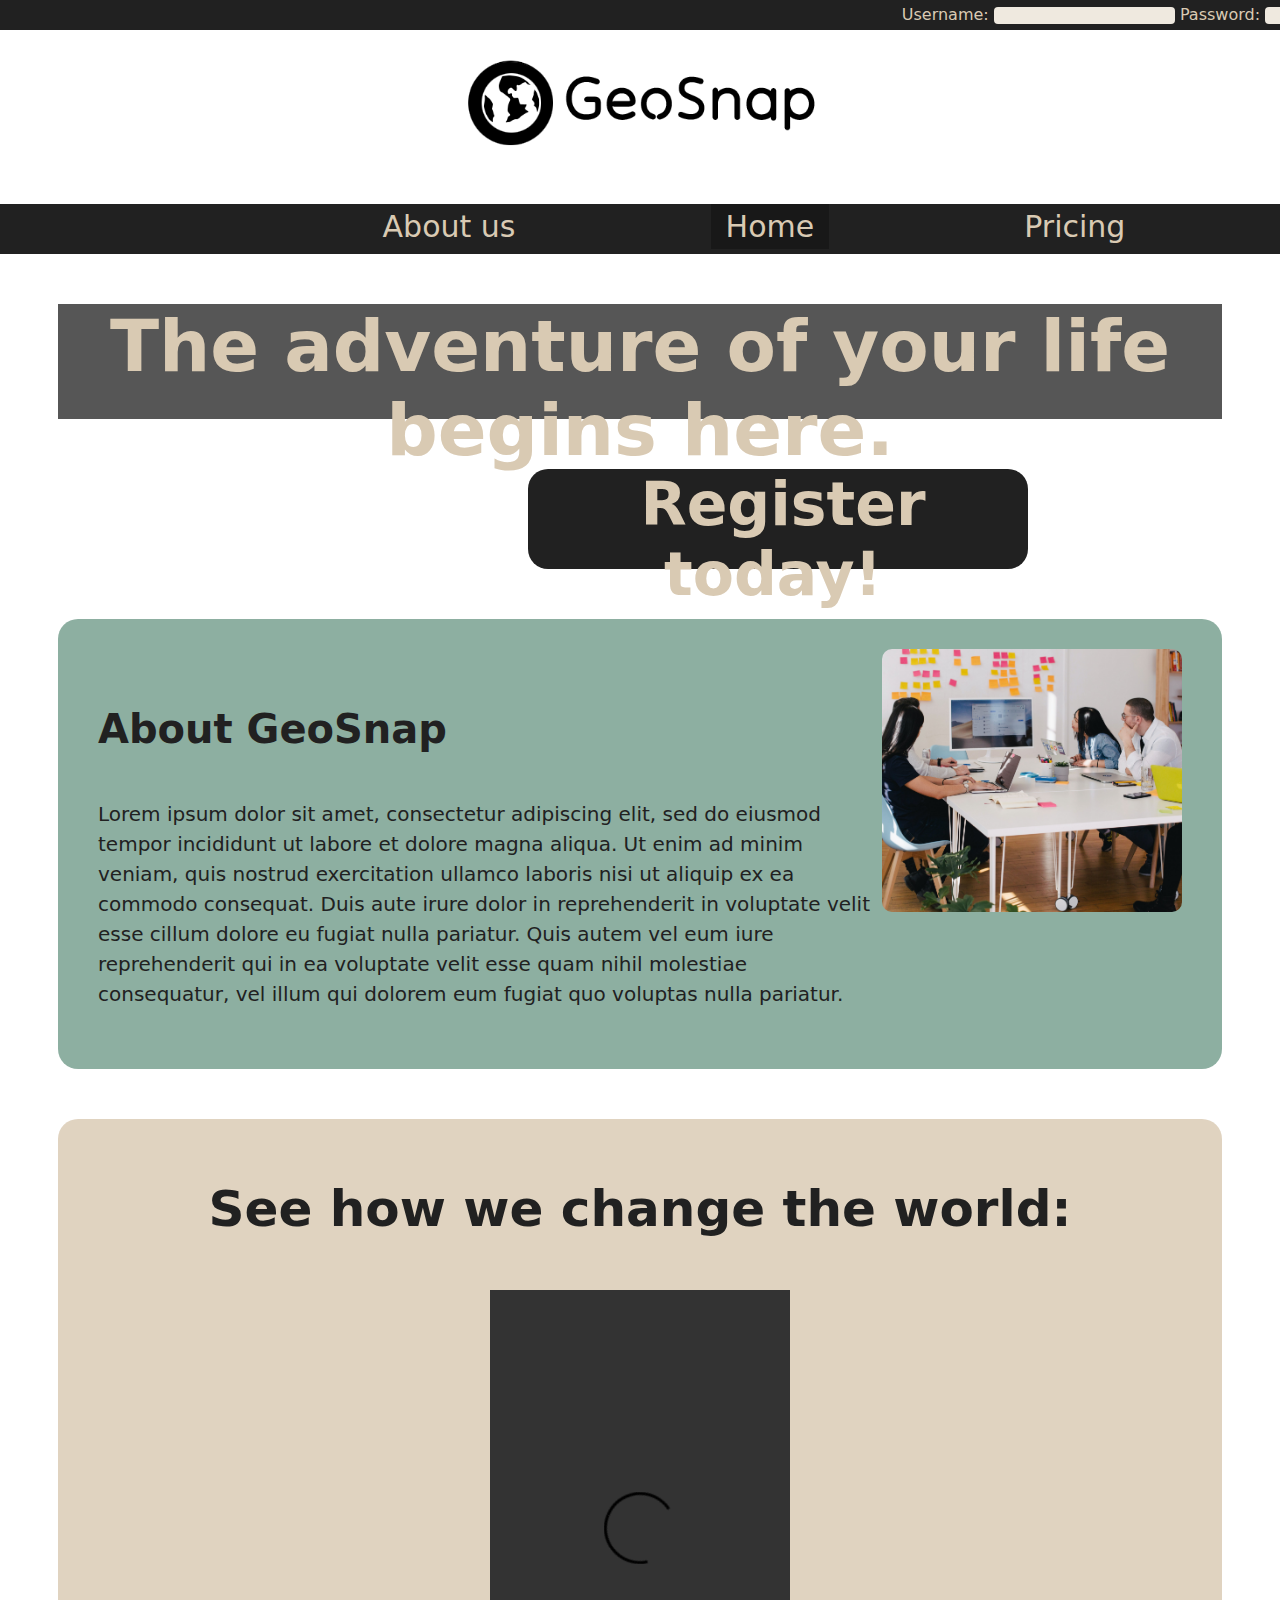
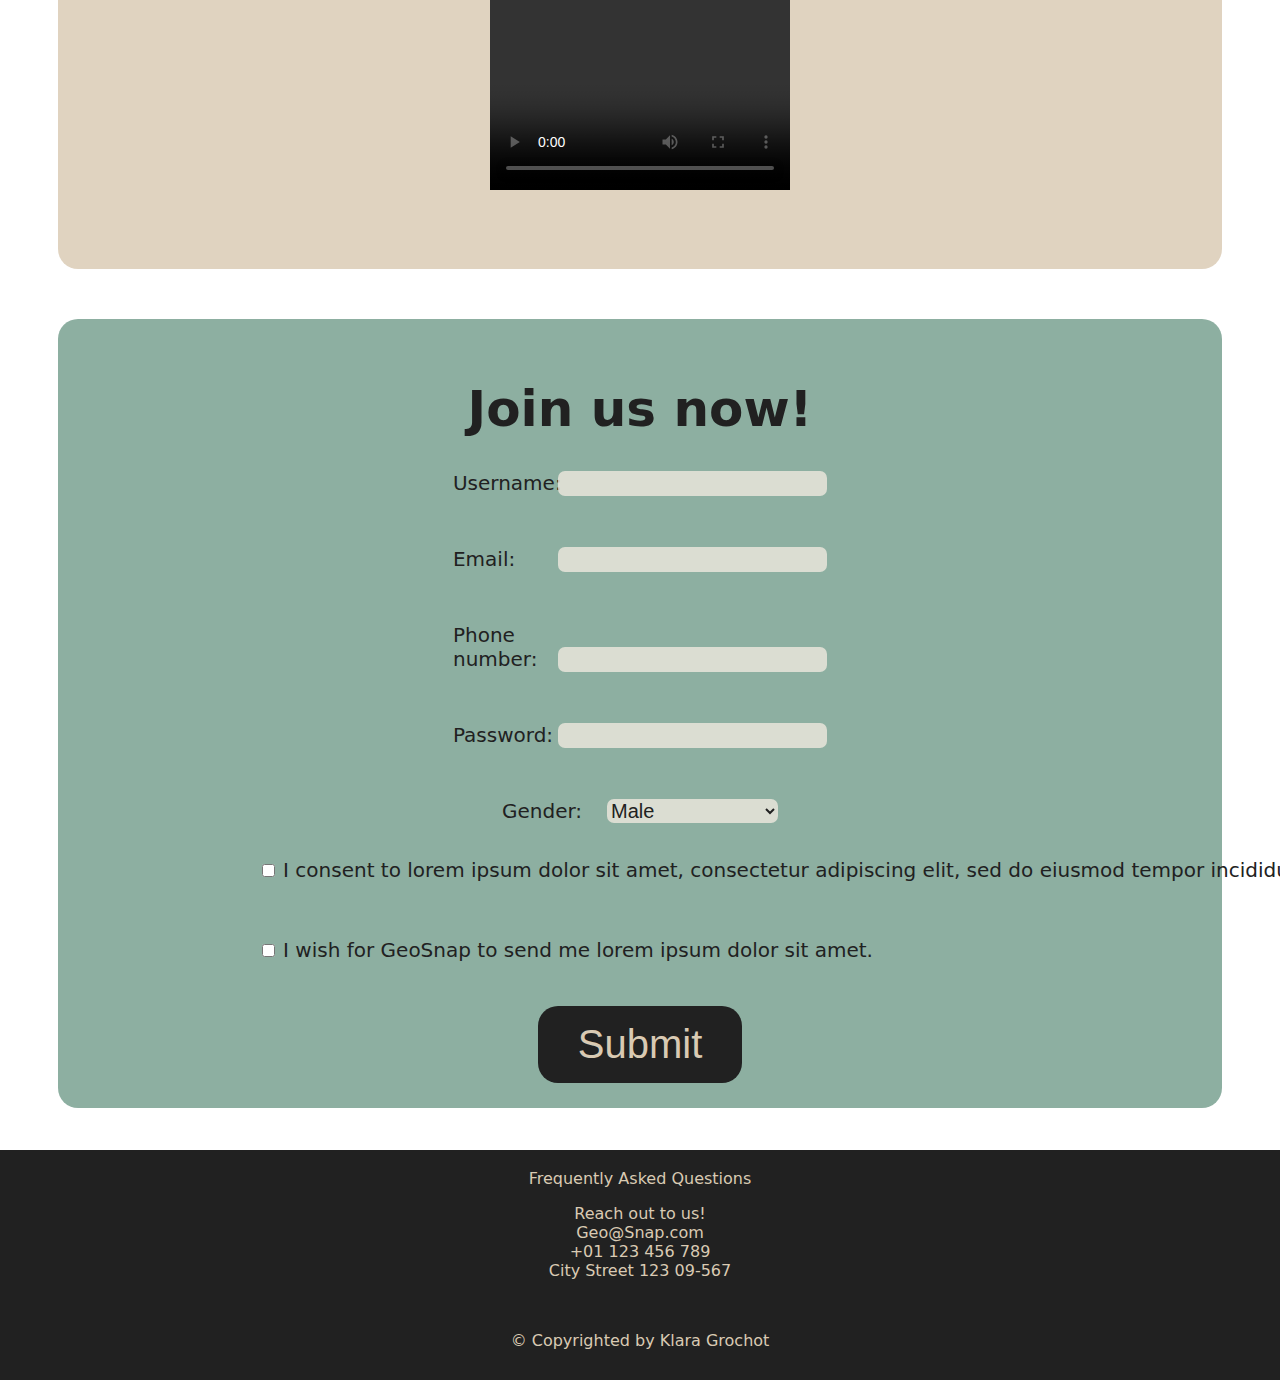
==== index.html @ 32ce0daa "Update and rename Index.html to index.html" ====
<!DOCTYPE html>
<html lang="en">

<head>
    <title>GeoSnap - Explore with us!</title>
    <link rel="stylesheet" href="indexstyle.css">
</head>

<body>
    <header>
        <nav class="userdata">
            <form class="logindata">
                <label for="username">Username: </label>
                <input type="text" id="username">
                <label for="password">Password: </label>
                <input type="password" id="password">
                <input type="submit" id="login">
            </form>
        </nav>
        <img src="images/GeoSnap-black.png" alt="Geosnap logo" class="logo">
        <nav class="menu">
            <a href="aboutus.html">About us</a>
            <a class="current" href="Index.html">Home</a>
            <a href="pricing.html">Pricing</a>
        </nav>
        <h1>The adventure of your life begins here.</h1>
        <h2 class="toregister">
            <a href="#register">Register
                today!</a>
        </h2>
    </header>

    <main>
        <section class="shortabout">
            <h3>About GeoSnap</h3>
            <img src="images/about-home.jpg" alt="meeting photo" class="aboutimg">
            <p>Lorem ipsum dolor sit amet, consectetur adipiscing elit, sed do eiusmod
                tempor incididunt ut labore et
                dolore magna aliqua. Ut enim ad minim veniam, quis nostrud exercitation ullamco laboris nisi ut aliquip
                ex ea commodo consequat. Duis aute irure dolor in reprehenderit in voluptate velit esse cillum dolore eu
                fugiat nulla pariatur. Quis autem vel eum iure reprehenderit qui in ea voluptate velit esse quam nihil
                molestiae consequatur, vel illum qui dolorem eum fugiat quo voluptas nulla pariatur.</p>
        </section>
        <div class="video">
            <br>
            <h2>See how we change the world:</h2>
            <video controls>
                <source src="video.url" type="video/mp4">
                Video format not supported.
            </video>
        </div>
        <section class="registerform">
            <br>
            <h2 id="register">Join us now!</h2>
            <form>
                <p>
                    <label for="name">Username:</label>
                    <input type="text" id="name">
                </p>
                <br>
                <p>
                    <label for="email">Email:</label>
                    <input type="email" id="email">
                </p>
                <br>
                <p>
                    <label for="phone">Phone number:</label>
                    <input type="tel" id="phone">
                </p>
                <br>
                <p>
                    <label for="password">Password:</label>
                    <input type="password" id="newpassword">
                </p>
                <br>
                <p>
                    <label for="sex">Gender:</label>
                    <select name="gender" id="genders">
                        <option value="male">Male</option>
                        <option value="female">Female</option>
                        <option value="other">Other</option>
                        <option value="secret">I prefer to not tell</option>
                    </select>
                </p>
                <br>
                <div class="checkboxes">
                    <input type="checkbox" id="agreement">
                    <label for="agreement" style="text-align:left; white-space:nowrap; height:80px">I consent to lorem
                        ipsum dolor sit amet, consectetur adipiscing elit, sed do eiusmod tempor
                        incididunt.</label>

                    <br>

                    <input type="checkbox" id="marketing">
                    <label for="marketing" style="white-space:nowrap;">I wish for GeoSnap to send me
                        lorem
                        ipsum dolor sit amet.</label>
                </div>
                <br>
                <input type="submit" id="sendform">
                <br>
            </form>
        </section>
    </main>

    <footer>
        <br>
        <a href="faq.html">Frequently Asked Questions</a>

        <p>Reach out to us!<br>
            Geo@Snap.com<br>
            +01 123 456 789<br>
            City Street 123 09-567
        </p>

        <br>
        <p>&#169; Copyrighted by Klara Grochot</p>
    </footer>
</body>

</html>
---- indexstyle.css ----
body {
    text-align: center;
    background: url('images/backgroundimg1.jpg');
    background-size: cover;
    font-family: system-ui, -apple-system, BlinkMacSystemFont, 'Segoe UI', Roboto, Oxygen, Ubuntu, Cantarell, 'Open Sans', 'Helvetica Neue', sans-serif;
}

.userdata {
    background-color: #212121;
    color: #D9CAB3;
    position: absolute;
    top: 0;
    left: 0;
    width: 1508px;
    text-align: right;
    padding: 5px;
    display: inline;
}

.userdata form input {
    border: none;
    border-radius: 4px;
    background-color: #efe9df;
}

#login {
    cursor: pointer;
    color: #212121;
    background-color: #b29466;
    font-size: 16px;
}

#login:hover {
    background-color: #93764b;
}

.logo {
    margin: 40px;
    width: 400px;
}

.menu {
    background-color: #212121;
    margin-bottom: -50px;
    margin: 0px;
    width: 1508px;
    height: 40px;
    padding: 5px;
    transform: translate(-8px, 0px);
    position: relative;
}

.menu a {
    font-size: 30px;
    margin-left: 90px;
    margin-right: 100px;
}

.menu a:hover {
    padding: 5px 15px 5px 15px;
    background-color: #0b0b0b;
}

.current {
    background-color: #181818;
    padding: 5px 15px 5px 15px;
}

h1 {
    font-size: 72px;
    background-color: #212121c2;
    color: #D9CAB3;
    height: 115px;
    margin: 50px;
}

h3 {
    font-size: 40px;
}

.shortabout p {
    white-space: wrap;
    font-size: 20px;
}

.shortabout {
    text-align: left;
    color: #212121;
    background-color: #6d9886c7;
    padding: 40px;
    line-height: 1.5;
    border-radius: 20px;
    margin: 50px;
}

.aboutimg {
    float: right;
    width: 300px;
    transform: translate(0px, -150px);
    border-radius: 10px;
}

a {
    color: #D9CAB3;
    margin-left: 10px;
    margin-right: 10px;
    text-decoration: none;
}

a:hover {
    color: #b29466;
    width: fit-content;
    position: static;
}

.video {
    background-color: #d9cab3d3;
    border-radius: 20px;
    margin: 50px;
    height: 750px;
}

.video h2 {
    height: 50px;
    color: #212121;
    font-size: 50px;
    margin-bottom: 60px;
}

video {
    height: 500px;
}

.toregister {
    font-size: 60px;
    background-color: #212121;
    width: 500px;
    height: 100px;
    border-radius: 20px;
    transform: translate(520px, 0px);
}

.toregister a:hover {
    padding: 5px 15px 5px 15px;
    border-radius: 8px;
}

.registerform {
    color: #212121;
    background-color: #6d9886c7;
    margin: 50px;
    border-radius: 20px;
}

.registerform label {
    display: inline-block;
    width: 100px;
    text-align: left;
    font-size: 20px;
}

#register {
    font-size: 50px;
    height: 50px;
}

.registerform form input {
    border: none;
    border-radius: 7px;
    font-size: 20px;
    background-color: #efe9dfcc;
    color: #212121;
}

#genders {
    font-size: 20px;
    border: none;
    border-radius: 7px;
    background-color: #efe9dfcc;
    color: #212121;
}

.checkboxes {
    text-align: left;
    margin-left: 200px;
}

#agreement {
    accent-color: #d9cab3d2;
    border: none;
}

#marketing {
    accent-color: #d9cab3d2;
    border: none;
}

#sendform {
    text-align: center;
    cursor: pointer;
    margin: 25px;
    border: none;
    background-color: #212121;
    color: #D9CAB3;
    padding: 16px 40px;
    font-size: 40px;
    border-radius: 20px;
}

#sendform:hover {
    background-color: #0b0b0b;
}

footer {
    color: #D9CAB3;
    background-color: #212121;
    margin: -8px;
    height: 230px;
}
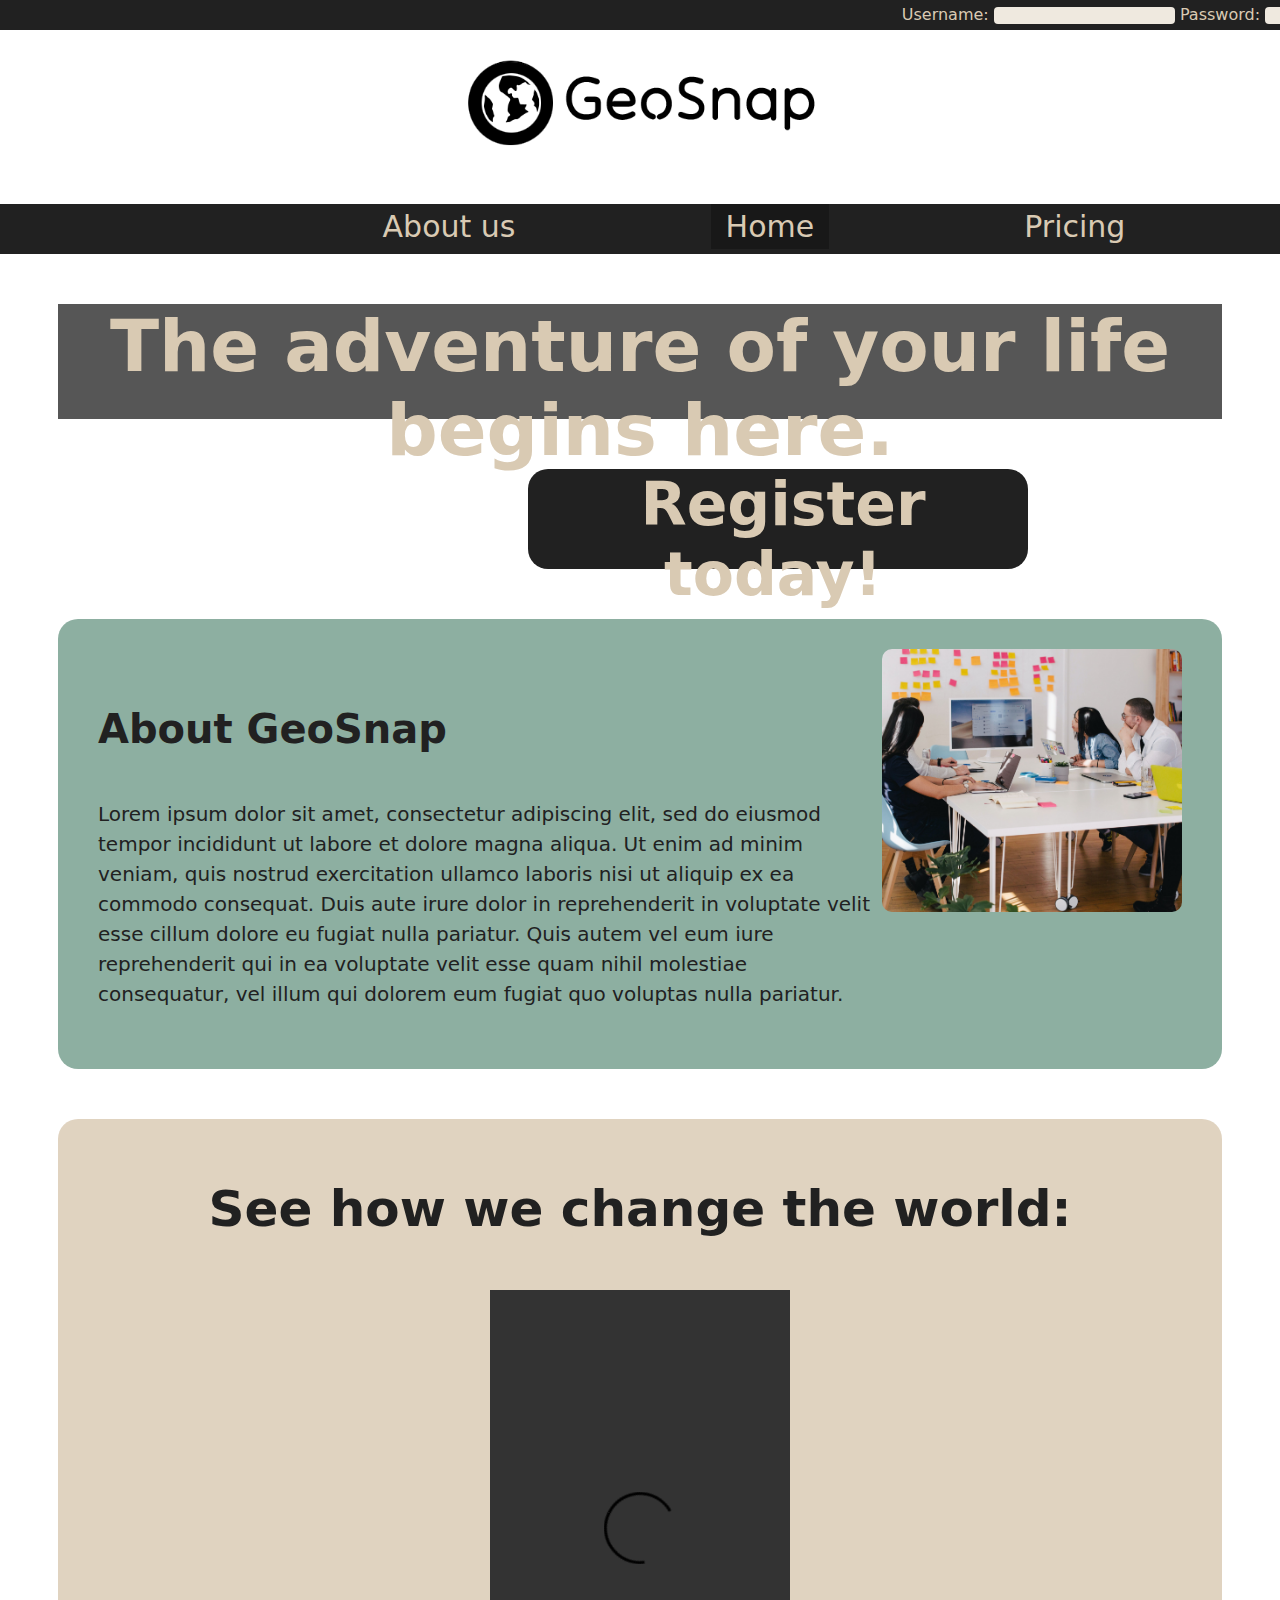
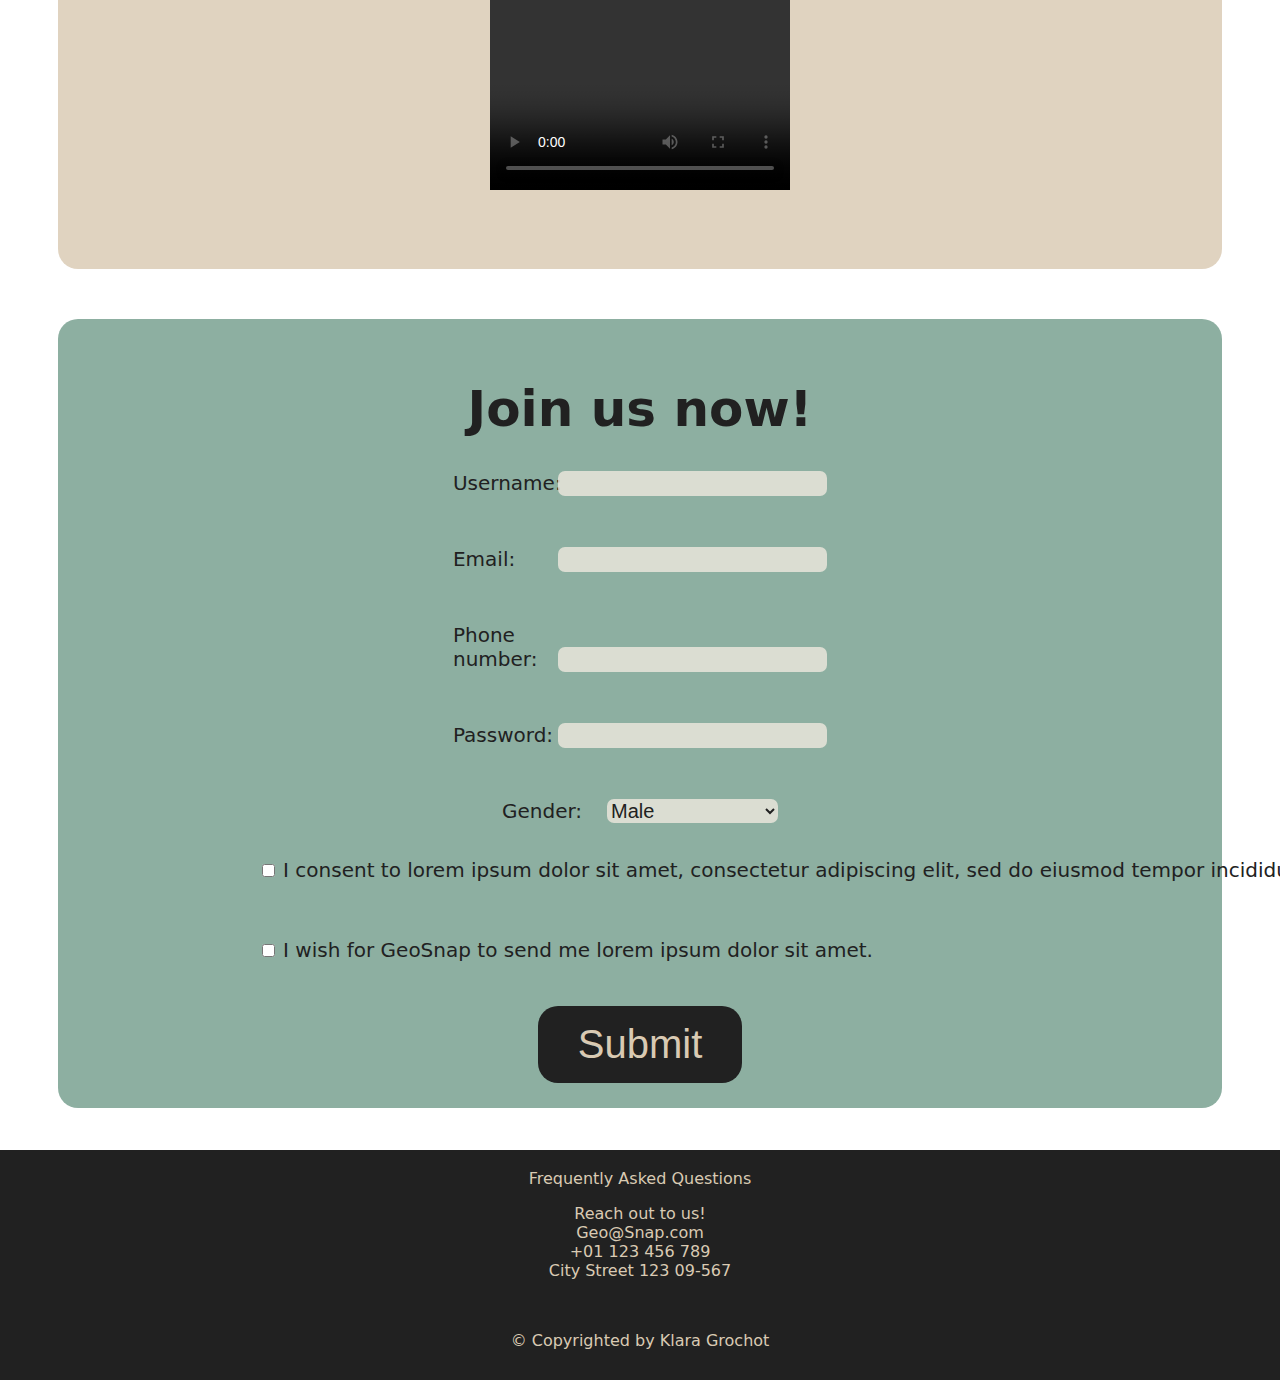
==== commit ebc3f925: "Update index.html" ====
--- a/index.html
+++ b/index.html
@@ -20,7 +20,7 @@
         <img src="images/GeoSnap-black.png" alt="Geosnap logo" class="logo">
         <nav class="menu">
             <a href="aboutus.html">About us</a>
-            <a class="current" href="Index.html">Home</a>
+            <a class="current" href="index.html">Home</a>
             <a href="pricing.html">Pricing</a>
         </nav>
         <h1>The adventure of your life begins here.</h1>
